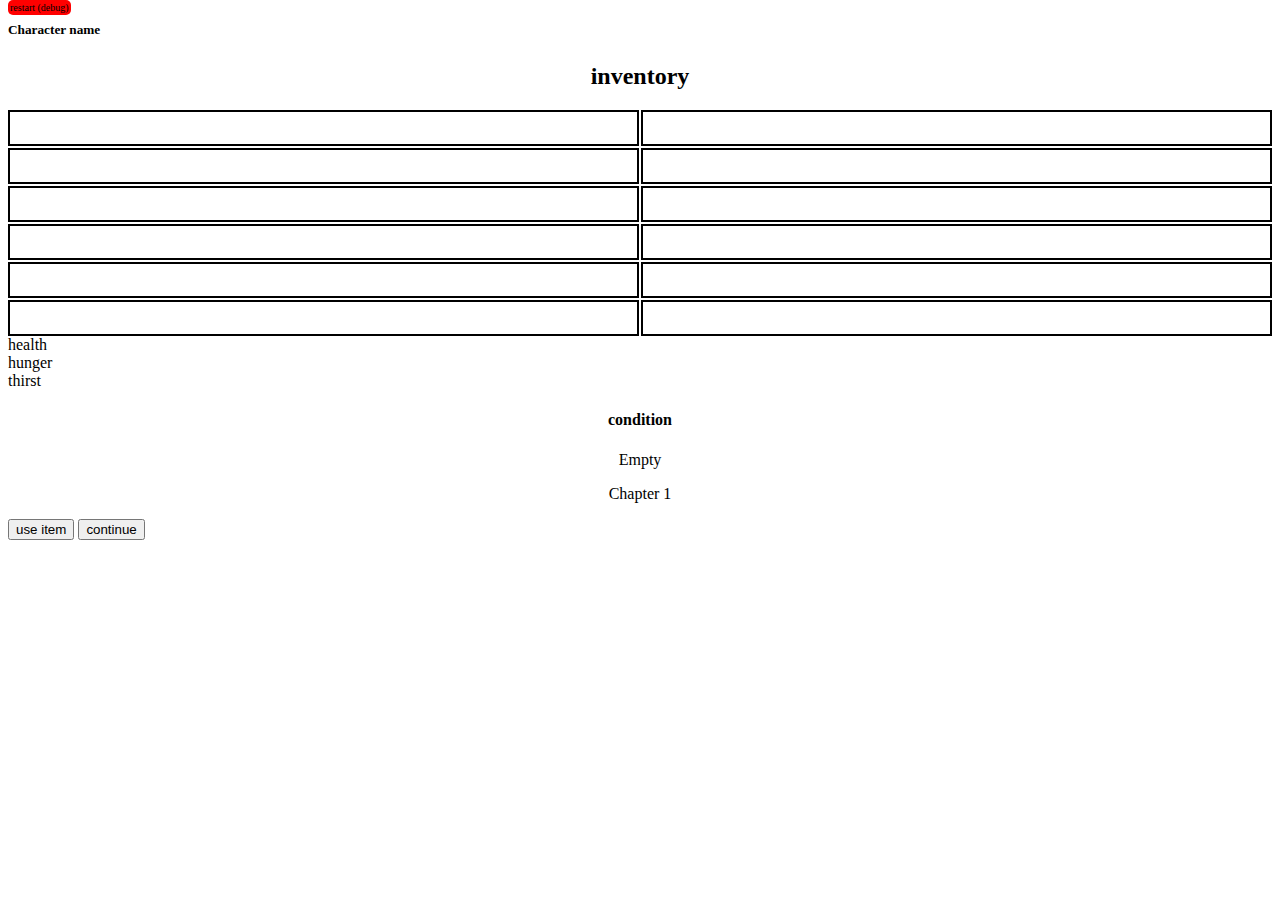
==== HTML/game.html @ 9b00bd6c "Add files via upload" ====
<!DOCTYPE html>
<html lang="en">
  <head>
    <meta charset="UTF-8" />
    <meta name="viewport" content="width=device-width, initial-scale=1.0" />
    <title>Adventure Game</title>
    <link
      href="https://cdn.jsdelivr.net/npm/bootstrap@5.3.2/dist/css/bootstrap.min.css"
      rel="stylesheet"
      integrity="sha384-T3c6CoIi6uLrA9TneNEoa7RxnatzjcDSCmG1MXxSR1GAsXEV/Dwwykc2MPK8M2HN"
      crossorigin="anonymous"
    />
    <script
      src="https://cdn.jsdelivr.net/npm/bootstrap@5.3.2/dist/js/bootstrap.bundle.min.js"
      integrity="sha384-C6RzsynM9kWDrMNeT87bh95OGNyZPhcTNXj1NW7RuBCsyN/o0jlpcV8Qyq46cDfL"
      crossorigin="anonymous"
    ></script>
    <link rel="stylesheet" href="../CSS/style.css" />
  </head>
  <!-- Body -->
  <body>
    <div id="killStorage">restart (debug)</div>
    <!-- character info -->
    <div class="container mt-4">
      <div class="row ">
        <div id="character" class="card col-sm-4">
          <div class="card-body">
            <!-- character name and more -->
            <h5 id="mainCharacterName" class="card-title">Character name</h3>
              <div id="mainCharacterFace"></div>
            <p id="gender" class="card-text mt-2"></p>
            <p id="age" class="card-text"></p>
            <p id="mood" class="card-text"></p>
          </div>
        </div>
        <!-- character inventory and backstory -->
        <div class="col-sm-8">
          <h6 id="characterContent" class="mt-3"></h6>
          <h6 id="likes" class="pt-3"></h6>
          <!-- Inventory -->
          <h2 style="text-align: center;" class="p-2">inventory</h2>
          <div id="backpack">
            <div class="bs" id="cs0"></div>
            <div class="bs" id="cs1"></div>
            <div class="bs" id="cs2"></div>
            <div class="bs" id="cs3"></div>
            <div class="bs" id="cs4"></div>
            <div class="bs" id="cs5"></div>
            <div class="bs" id="cs6"></div>
            <div class="bs" id="cs7"></div>
            <div class="bs" id="cs8"></div>
            <div class="bs" id="cs9"></div>
            <div class="bs" id="cs10"></div>
            <div class="bs" id="cs11"></div>
            
          </div>
        </div>
      </div>
    </div>
    <!-- Main game -->
    <div class="container mt-5">
      <div class="row">
        <div class="col-4 border">
          <div id="health">health</div>
          <div id="hunger">hunger</div>
          <div id="thirst">thirst</div>
          <h4 style="text-align: center;">condition</h4>
          <p style="text-align: center;" id="characterCondition">Empty</p>

        </div>
        <div class="col-8">
          <div class="card-text">
            <div id="storyTitle" style="text-align: center;">Chapter 1</div>

            <p class="" id="storyTeller"></p>
          </div>
          <div class="container">
            <div class="row">
            <button id="use" class="btn btn-dark">use item</button>
            <button id="use" class="btn btn-dark mt-1">continue</button>
            </div>
          </div>
        </div>
      </div>
    </div>
    <script
      src="https://code.jquery.com/jquery-3.7.1.js"
      integrity="sha256-eKhayi8LEQwp4NKxN+CfCh+3qOVUtJn3QNZ0TciWLP4="
      crossorigin="anonymous"
    ></script>
    <script src="../JS/script.js"></script>
  </body>
</html>
---- CSS/style.css ----
.visible {
  opacity: 0;
}
#killStorage {
  /* restart */
  background-color: red;
  position: absolute;
  top: 0;
  border-radius: 5px;
  padding: 2px;
  font-size: x-small;
  user-select: none;
}
#characterContent {
  text-decoration: underline;
}
#stats {
  width: 100%;
  height: 100px;
  display: flex;
  justify-content: space-around;
}
#backpack {
  display: grid;
  grid-template-columns: repeat(2, 1fr);
  grid-template-rows: repeat(2, 1fr);
  gap: 2px;
}
.bs {
  border: 2px solid black;
  height: 2rem;
  padding-left: 2px;
}
.ss {
  border: 2px solid black;
  height: 2rem;
  padding-left: 2px;
}
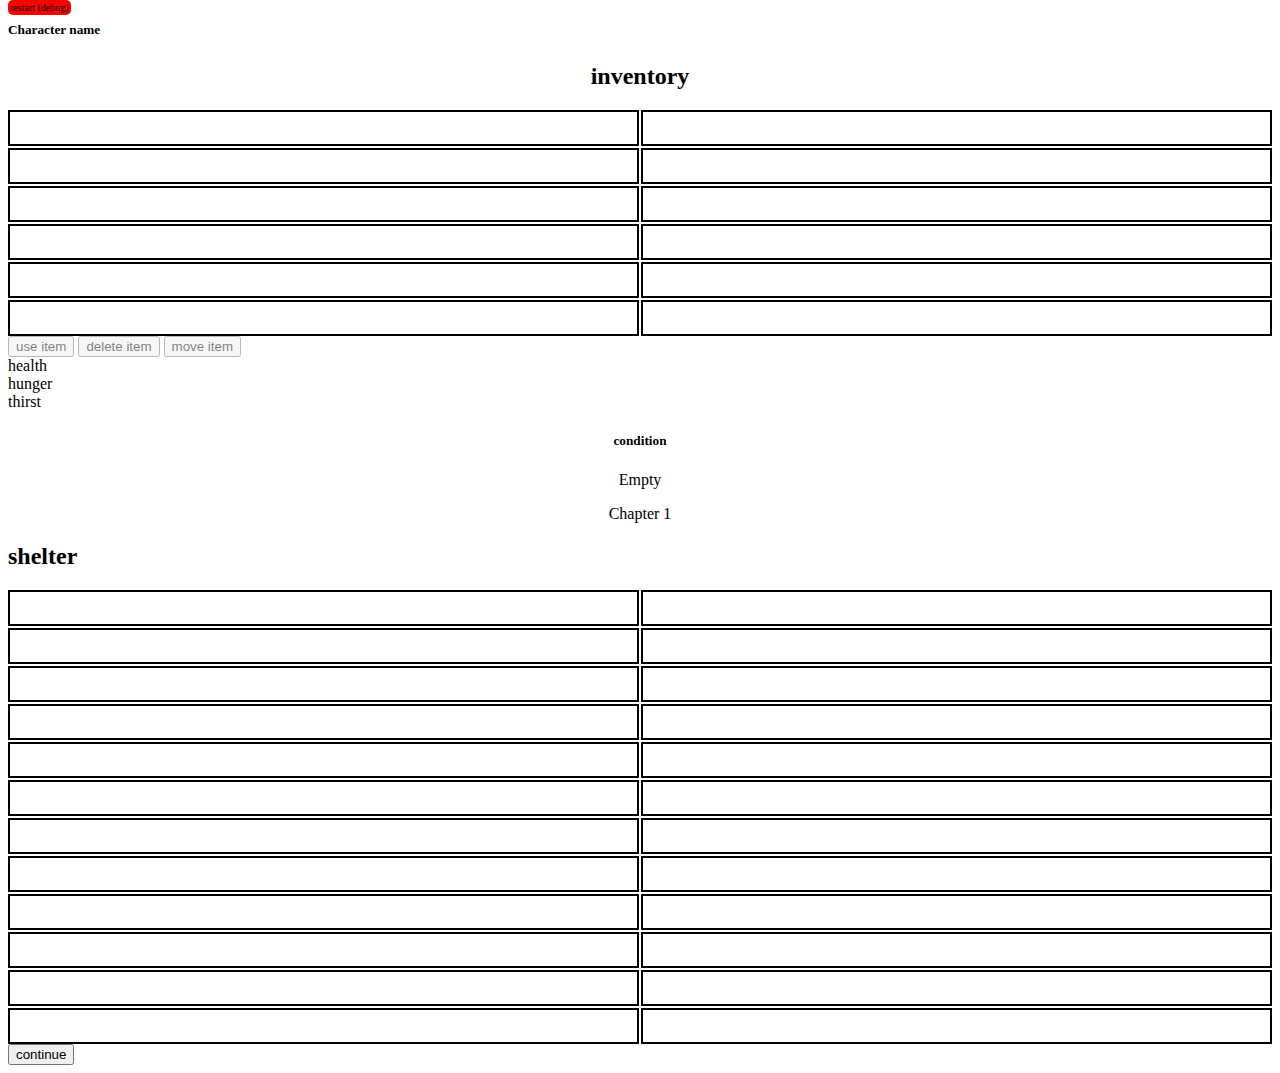
==== commit 0a7358db: "Add files via upload" ====
--- a/HTML/game.html
+++ b/HTML/game.html
@@ -39,7 +39,7 @@
           <h6 id="likes" class="pt-3"></h6>
           <!-- Inventory -->
           <h2 style="text-align: center;" class="p-2">inventory</h2>
-          <div id="backpack">
+          <div class="backpack">
             <div class="bs" id="cs0"></div>
             <div class="bs" id="cs1"></div>
             <div class="bs" id="cs2"></div>
@@ -54,17 +54,23 @@
             <div class="bs" id="cs11"></div>
             
           </div>
+          <div class="container">
+            <!-- Buttons -->
+            <button id="useItem" class="semi-visible btn btn-dark col-12 m-1">use item</button>
+            <button id="deleteItem" class="semi-visible btn btn-dark col-12 m-1">delete item</button>
+            <button id="moveItem" class="semi-visible btn btn-dark col-12 m-1">move item</button>
+          </div>
         </div>
       </div>
     </div>
     <!-- Main game -->
-    <div class="container mt-5">
+    <div class="container mt-5 mb-3">
       <div class="row">
         <div class="col-4 border">
           <div id="health">health</div>
           <div id="hunger">hunger</div>
           <div id="thirst">thirst</div>
-          <h4 style="text-align: center;">condition</h4>
+          <h5 style="text-align: center;">condition</h4>
           <p style="text-align: center;" id="characterCondition">Empty</p>
 
         </div>
@@ -74,20 +80,52 @@
 
             <p class="" id="storyTeller"></p>
           </div>
+        </div>
+      </div>
+      <!-- shelter inventory -->
+      <div class="container" id="shelterInventory">
+        <h2>shelter</h2>
+        <divs class="backpack">
+          <div class="ss" id="ss0"></div>
+          <div class="ss" id="ss1"></div>
+          <div class="ss" id="ss2"></div>
+          <div class="ss" id="ss3"></div>
+          <div class="ss" id="ss4"></div>
+          <div class="ss" id="ss5"></div>
+          <div class="ss" id="ss6"></div>
+          <div class="ss" id="ss7"></div>
+          <div class="ss" id="ss8"></div>
+          <div class="ss" id="ss9"></div>
+          <div class="ss" id="ss10"></div>
+          <div class="ss" id="ss11"></div>
+          <div class="ss" id="ss12"></div>
+          <div class="ss" id="ss13"></div>
+          <div class="ss" id="ss14"></div>
+          <div class="ss" id="ss15"></div>
+          <div class="ss" id="ss16"></div>
+          <div class="ss" id="ss17"></div>
+          <div class="ss" id="ss18"></div>
+          <div class="ss" id="ss19"></div>
+          <div class="ss" id="ss20"></div>
+          <div class="ss" id="ss21"></div>
+          <div class="ss" id="ss22"></div>
+          <div class="ss" id="ss23"></div>
+        </divs>
+      </div>
+      <!-- Continue Button -->
           <div class="container">
-            <div class="row">
-            <button id="use" class="btn btn-dark">use item</button>
-            <button id="use" class="btn btn-dark mt-1">continue</button>
-            </div>
+            <div class="row mt-1">
+              <button id="continue" class="btn btn-dark col-12 m-1">continue</button>
           </div>
         </div>
       </div>
-    </div>
+      
     <script
       src="https://code.jquery.com/jquery-3.7.1.js"
       integrity="sha256-eKhayi8LEQwp4NKxN+CfCh+3qOVUtJn3QNZ0TciWLP4="
       crossorigin="anonymous"
     ></script>
+    <script src="../JS/text.js"></script>
     <script src="../JS/script.js"></script>
   </body>
 </html>
--- a/CSS/style.css
+++ b/CSS/style.css
@@ -1,5 +1,8 @@
 .visible {
   opacity: 0;
+}
+.semi-visible {
+  opacity: 0.5;
 }
 #killStorage {
   /* restart */
@@ -20,7 +23,7 @@
   display: flex;
   justify-content: space-around;
 }
-#backpack {
+.backpack {
   display: grid;
   grid-template-columns: repeat(2, 1fr);
   grid-template-rows: repeat(2, 1fr);
@@ -35,4 +38,13 @@
   border: 2px solid black;
   height: 2rem;
   padding-left: 2px;
+  transition: 0.3;
 }
+.bs:hover {
+  opacity: 0.6;
+  background-color: aliceblue;
+}
+.ss:hover {
+  opacity: 0.6;
+  background-color: aliceblue;
+}
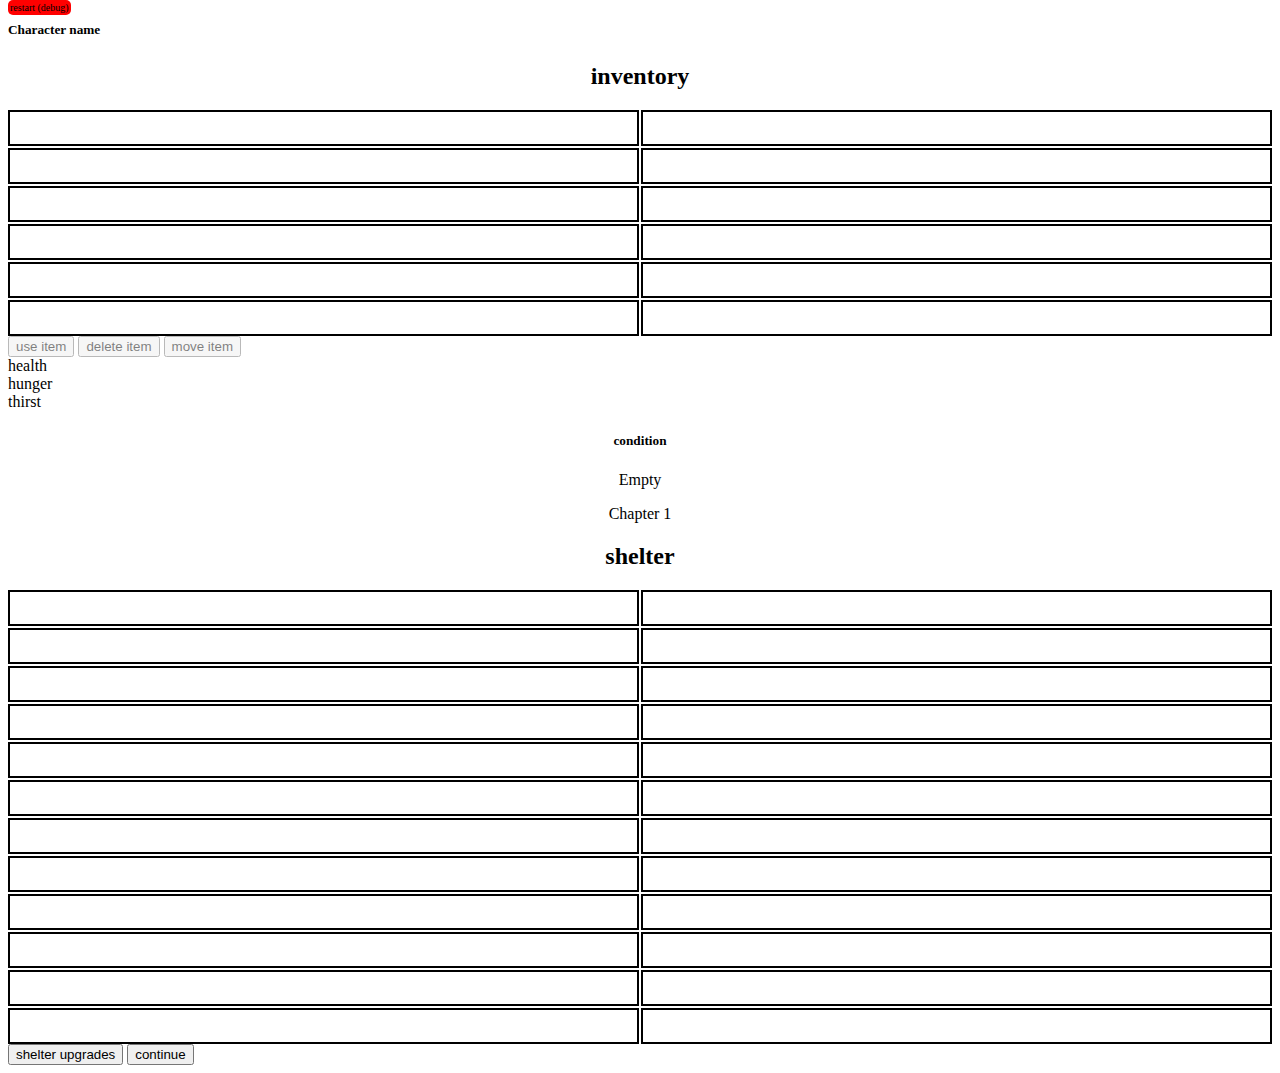
==== commit 5e89f93c: "Add files via upload" ====
--- a/HTML/game.html
+++ b/HTML/game.html
@@ -4,6 +4,7 @@
     <meta charset="UTF-8" />
     <meta name="viewport" content="width=device-width, initial-scale=1.0" />
     <title>Adventure Game</title>
+    <link rel="icon" href="../PICTURES/favicon.png" type="image/png">
     <link
       href="https://cdn.jsdelivr.net/npm/bootstrap@5.3.2/dist/css/bootstrap.min.css"
       rel="stylesheet"
@@ -84,7 +85,7 @@
       </div>
       <!-- shelter inventory -->
       <div class="container" id="shelterInventory">
-        <h2>shelter</h2>
+        <h2 style="text-align: center;">shelter</h2>
         <divs class="backpack">
           <div class="ss" id="ss0"></div>
           <div class="ss" id="ss1"></div>
@@ -112,11 +113,12 @@
           <div class="ss" id="ss23"></div>
         </divs>
       </div>
-      <!-- Continue Button -->
+      <!-- Continue Buttons -->
           <div class="container">
-            <div class="row mt-1">
+            
+              <button id="upgradeButton" class="btn btn-dark col-12 m-1">shelter upgrades</button>
               <button id="continue" class="btn btn-dark col-12 m-1">continue</button>
-          </div>
+          
         </div>
       </div>
       
@@ -126,6 +128,8 @@
       crossorigin="anonymous"
     ></script>
     <script src="../JS/text.js"></script>
+    <script src="../JS/let.js"></script>
     <script src="../JS/script.js"></script>
+    
   </body>
 </html>
--- a/CSS/style.css
+++ b/CSS/style.css
@@ -33,12 +33,14 @@
   border: 2px solid black;
   height: 2rem;
   padding-left: 2px;
+  user-select: none;
 }
 .ss {
   border: 2px solid black;
   height: 2rem;
   padding-left: 2px;
   transition: 0.3;
+  user-select: none;
 }
 .bs:hover {
   opacity: 0.6;
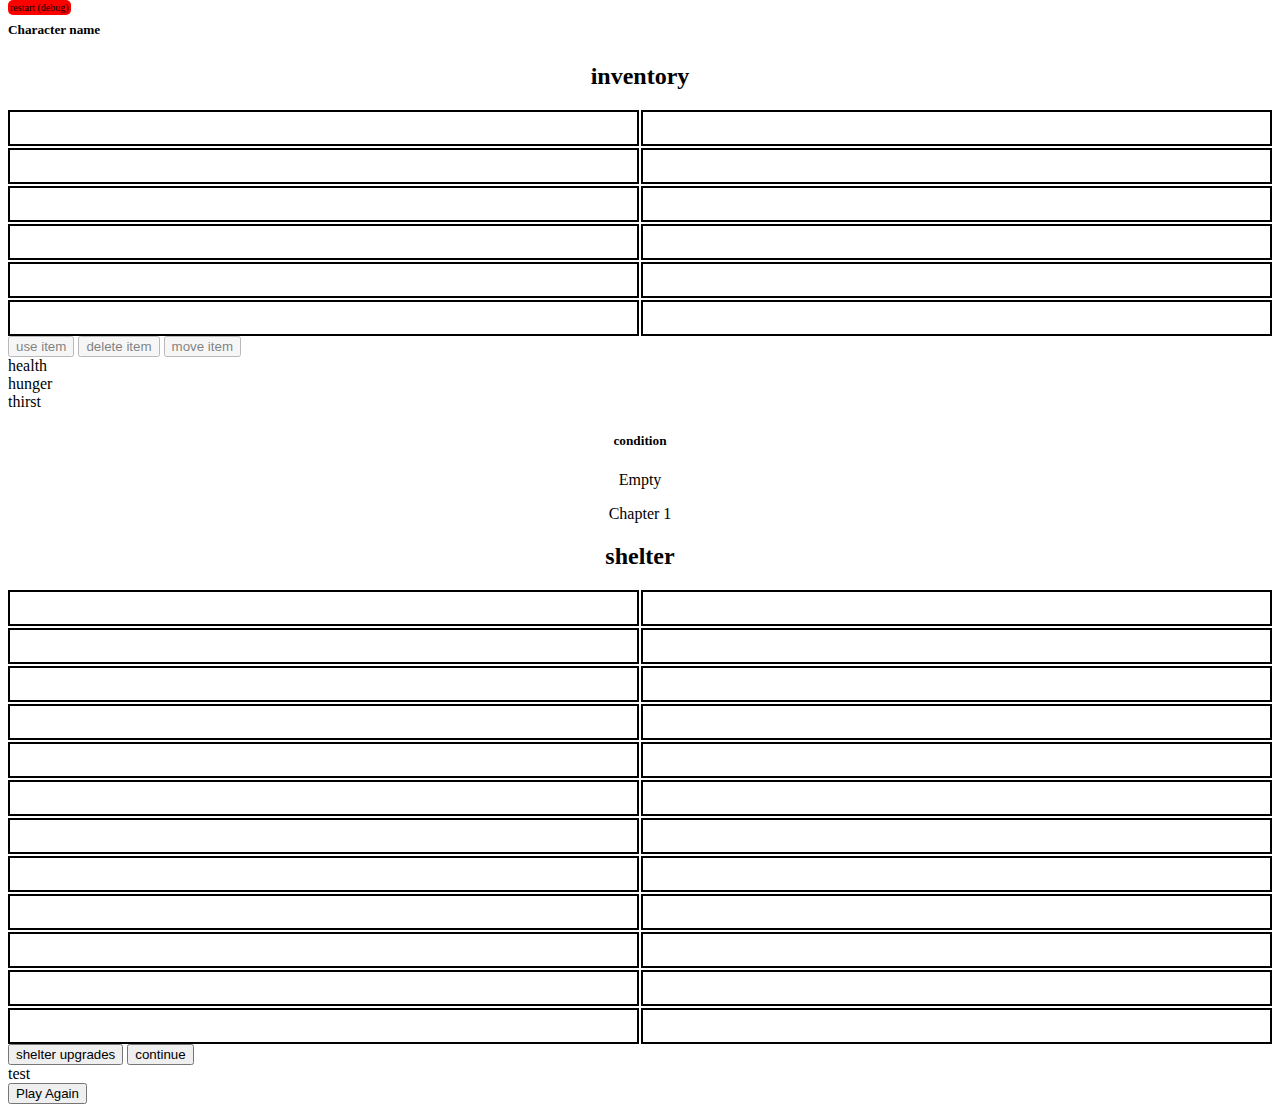
==== commit 6f70ab23: "Add files via upload" ====
--- a/HTML/game.html
+++ b/HTML/game.html
@@ -65,7 +65,7 @@
       </div>
     </div>
     <!-- Main game -->
-    <div class="container mt-5 mb-3">
+    <div id="mainGameDisplay" class="container mt-5 mb-3">
       <div class="row">
         <div class="col-4 border">
           <div id="health">health</div>
@@ -118,8 +118,13 @@
             
               <button id="upgradeButton" class="btn btn-dark col-12 m-1">shelter upgrades</button>
               <button id="continue" class="btn btn-dark col-12 m-1">continue</button>
+              
           
         </div>
+      </div>
+      <div class="container">
+      <div id="fullStoryDisplay" class="container">test</div>
+      <button id="playAgain" class="btn btn-dark col-12 m-1">Play Again</button>
       </div>
       
     <script
